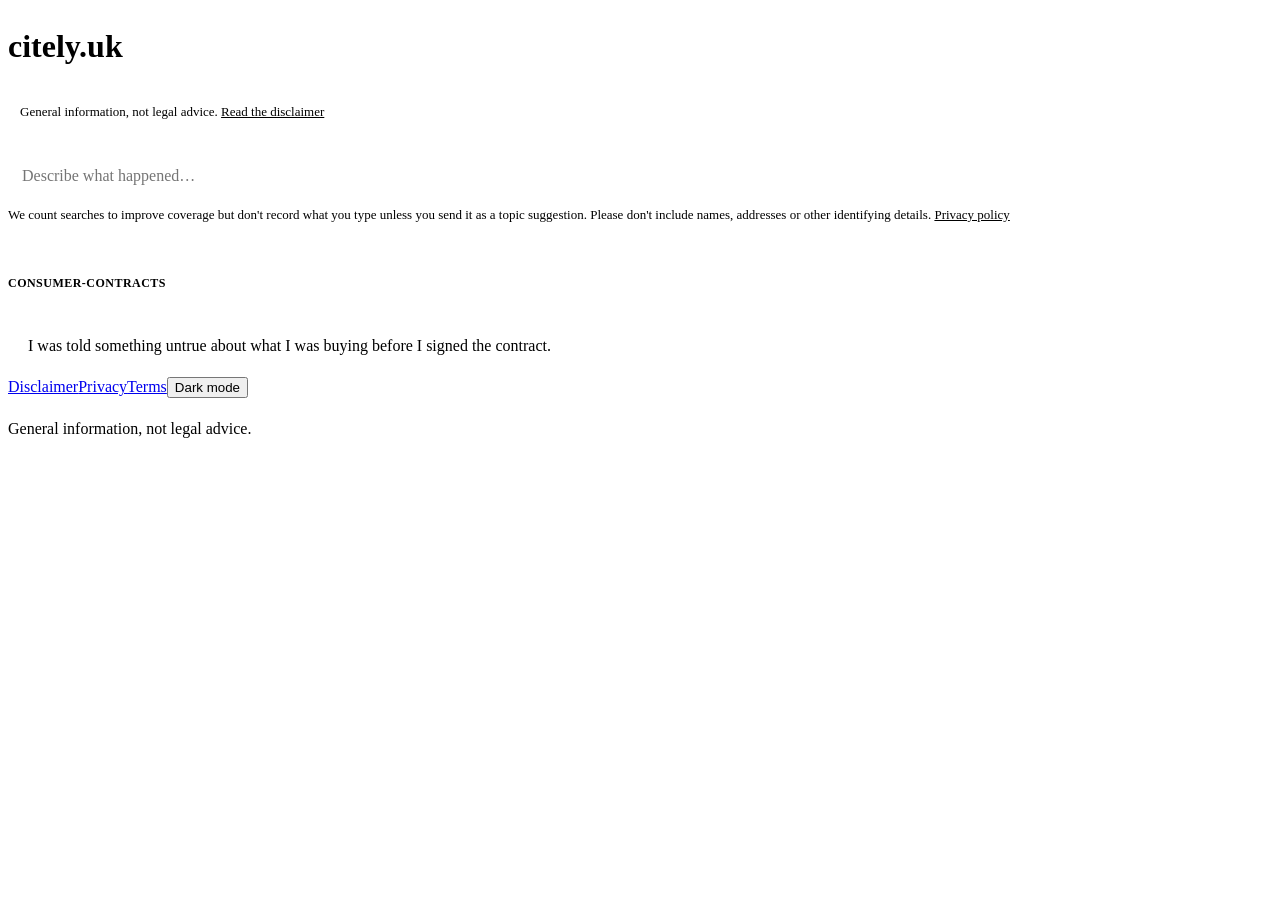
==== public/index.html @ b397d9d0 "chore: publish site build" ====
<!DOCTYPE html><html lang="en-GB" data-astro-cid-lcdefpme><head><meta charset="utf-8"><meta name="viewport" content="width=device-width, initial-scale=1"><script>
  try {
    const t = localStorage.getItem("theme");
    if (t === "light" || t === "dark") document.documentElement.dataset.theme = t;
  } catch {}
</script><link rel="icon" href="/favicon.svg" type="image/svg+xml"><link rel="icon" href="/icons/favicon-48.png" type="image/png" sizes="48x48"><link rel="icon" href="/icons/favicon-96.png" type="image/png" sizes="96x96"><link rel="apple-touch-icon" href="/icons/apple-touch-icon.png"><title>citely.uk</title><link rel="stylesheet" href="/_astro/SiteIcons.FW7q2l2j.css"><style>.notice[data-astro-cid-kisnpepv]{color:var(--muted-2);margin:8px 0 0;font-size:13px}.notice[data-astro-cid-kisnpepv] a[data-astro-cid-kisnpepv]{color:var(--muted);text-decoration:underline}.banner[data-astro-cid-6pp6adix]{color:var(--warn-text);background:var(--warn-bg);border:1px solid var(--warn-border);border-radius:8px;margin:12px 0 0;padding:8px 12px;font-size:13px}.banner[data-astro-cid-6pp6adix] a[data-astro-cid-6pp6adix]{color:var(--warn-strong);text-decoration:underline}body{color:var(--text);background:var(--bg);line-height:1.6}.area[data-astro-cid-lcdefpme]{letter-spacing:.04em;text-transform:uppercase;color:var(--faint);margin:1.5rem 0 0;font-size:12px;font-weight:600}.search[data-astro-cid-lcdefpme]{box-sizing:border-box;border:1px solid var(--border);border-radius:12px;width:100%;margin-top:1.5rem;padding:12px 14px;font-family:inherit;font-size:16px}.search[data-astro-cid-lcdefpme]:focus{border-color:var(--faint);outline:none}.tiles[data-astro-cid-lcdefpme]{flex-direction:column;gap:12px;margin-top:1.5rem;display:flex}.tile[data-astro-cid-lcdefpme]{border:1px solid var(--border);background:var(--bg);color:inherit;border-radius:12px;padding:1rem 1.25rem;text-decoration:none;display:block}.tile[data-astro-cid-lcdefpme]:hover{border-color:var(--border-strong);background:var(--surface)}.kicker[data-astro-cid-lcdefpme]{letter-spacing:.04em;text-transform:uppercase;color:var(--faint);margin:0 0 4px;font-size:12px}.tiletext[data-astro-cid-lcdefpme]{color:var(--text);margin:0;font-size:16px}#results .suggest-form{flex-wrap:wrap;gap:8px;margin-top:12px;display:flex}#results .suggest-input{min-width:0;font:inherit;border:1px solid var(--border);border-radius:8px;flex:1;padding:8px 10px;font-size:14px}#results .suggest{font:inherit;border:1px solid var(--border-strong);background:var(--surface);cursor:pointer;border-radius:8px;padding:8px 12px;font-size:14px}#results .hint{width:100%;color:var(--muted-2);margin:0;font-size:13px}#results .fallback{color:var(--muted);margin:1.5rem 0 0;font-size:14px;line-height:1.6}#results .fallback a{color:var(--link);text-decoration:none}#results .fallback a:hover{text-decoration:underline}#results .tile{border:1px solid var(--border);background:var(--bg);color:inherit;border-radius:12px;padding:1rem 1.25rem;text-decoration:none;display:block}#results .tile:hover{border-color:var(--border-strong);background:var(--surface)}#results .kicker{letter-spacing:.04em;text-transform:uppercase;color:var(--faint);margin:0 0 4px;font-size:12px}#results .tiletext{color:var(--text);margin:0;font-size:16px}
</style></head><body class="mx-auto max-w-2xl p-8" data-astro-cid-lcdefpme><h1 class="text-2xl font-semibold" data-astro-cid-lcdefpme>citely.uk</h1><p class="banner" role="note" data-astro-cid-6pp6adix>General information, not legal advice. <a href="/disclaimer" data-astro-cid-6pp6adix>Read the disclaimer</a></p><input id="q" type="search" class="search" placeholder="Describe what happened…" aria-label="Describe your situation" aria-describedby="search-notice" autocomplete="off" data-astro-cid-lcdefpme><p id="search-notice" class="notice" data-astro-cid-kisnpepv>We count searches to improve coverage but don't record what you type unless you send it as a topic suggestion. Please don't include names, addresses or other identifying details. <a href="/privacy" data-astro-cid-kisnpepv>Privacy policy</a></p><div id="results" class="tiles" hidden data-astro-cid-lcdefpme></div><section data-astro-cid-lcdefpme><h2 class="area" data-astro-cid-lcdefpme>consumer-contracts</h2><div class="tiles" data-astro-cid-lcdefpme><a class="tile" href="/topics/told-incorrect-info-during-sale-of-contract" data-astro-cid-lcdefpme><p class="tiletext" data-astro-cid-lcdefpme>I was told something untrue about what I was buying before I signed the contract.</p></a></div></section><footer class="site-footer" data-astro-cid-nns7i3if><nav aria-label="Site information" data-astro-cid-nns7i3if><a href="/disclaimer" data-astro-cid-nns7i3if>Disclaimer</a><a href="/privacy" data-astro-cid-nns7i3if>Privacy</a><a href="/terms" data-astro-cid-nns7i3if>Terms</a><button type="button" class="theme-toggle" data-astro-cid-nns7i3if>Dark mode</button></nav><p data-astro-cid-nns7i3if>General information, not legal advice.</p></footer><script type="module">var e=document.querySelector(`.theme-toggle`),t=document.documentElement,n=()=>t.dataset.theme?t.dataset.theme===`dark`:matchMedia(`(prefers-color-scheme: dark)`).matches,r=()=>{e.textContent=n()?`Light mode`:`Dark mode`};e.addEventListener(`click`,()=>{let e=n()?`light`:`dark`;t.dataset.theme=e;try{localStorage.setItem(`theme`,e)}catch{}r()}),r();</script></body></html><script type="module" src="/_astro/index.astro_astro_type_script_index_0_lang.C_lu-oW8.js"></script>
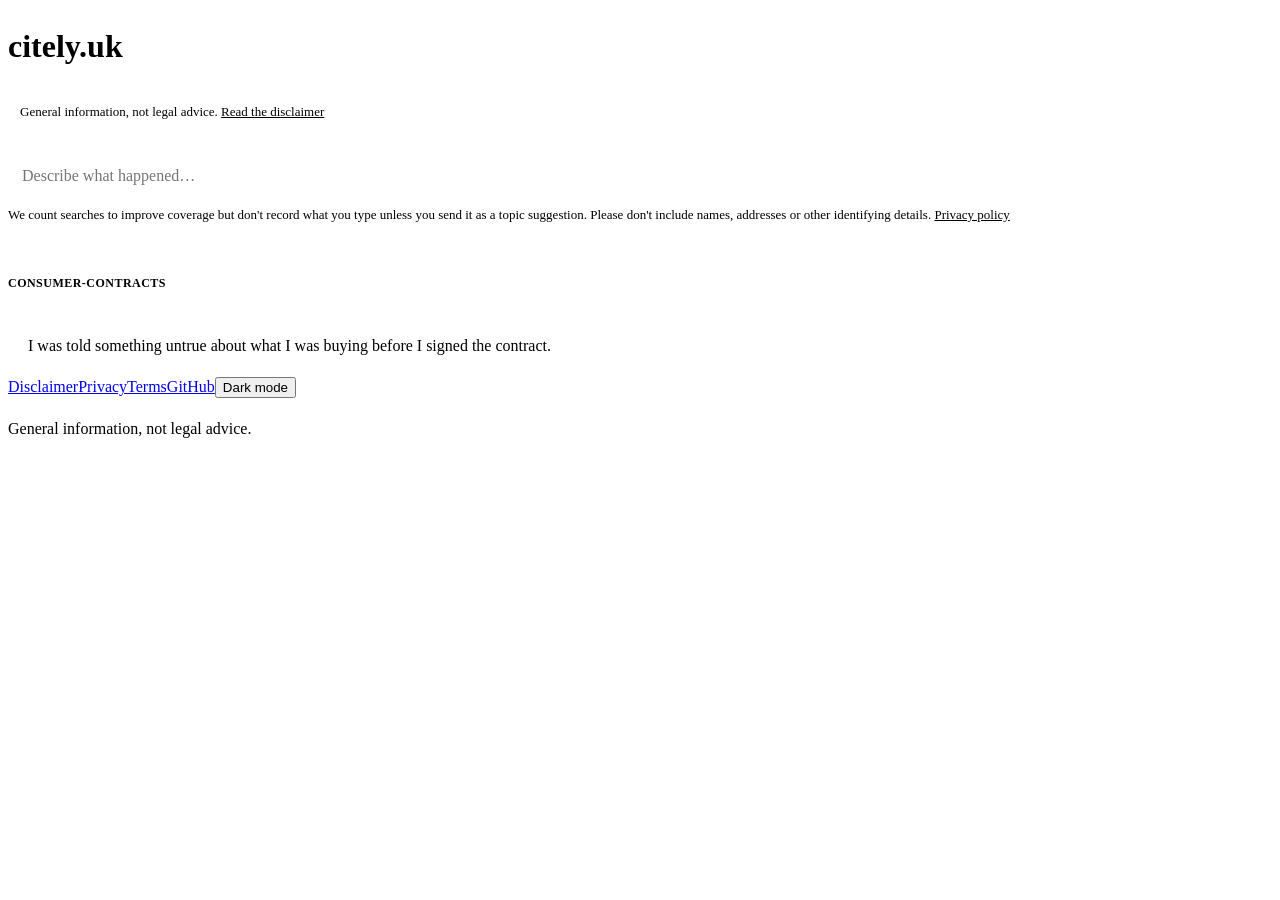
==== commit ef70ed89: "chore: publish site build" ====
--- a/public/index.html
+++ b/public/index.html
@@ -4,4 +4,4 @@
     if (t === "light" || t === "dark") document.documentElement.dataset.theme = t;
   } catch {}
 </script><link rel="icon" href="/favicon.svg" type="image/svg+xml"><link rel="icon" href="/icons/favicon-48.png" type="image/png" sizes="48x48"><link rel="icon" href="/icons/favicon-96.png" type="image/png" sizes="96x96"><link rel="apple-touch-icon" href="/icons/apple-touch-icon.png"><title>citely.uk</title><link rel="stylesheet" href="/_astro/SiteIcons.FW7q2l2j.css"><style>.notice[data-astro-cid-kisnpepv]{color:var(--muted-2);margin:8px 0 0;font-size:13px}.notice[data-astro-cid-kisnpepv] a[data-astro-cid-kisnpepv]{color:var(--muted);text-decoration:underline}.banner[data-astro-cid-6pp6adix]{color:var(--warn-text);background:var(--warn-bg);border:1px solid var(--warn-border);border-radius:8px;margin:12px 0 0;padding:8px 12px;font-size:13px}.banner[data-astro-cid-6pp6adix] a[data-astro-cid-6pp6adix]{color:var(--warn-strong);text-decoration:underline}body{color:var(--text);background:var(--bg);line-height:1.6}.area[data-astro-cid-lcdefpme]{letter-spacing:.04em;text-transform:uppercase;color:var(--faint);margin:1.5rem 0 0;font-size:12px;font-weight:600}.search[data-astro-cid-lcdefpme]{box-sizing:border-box;border:1px solid var(--border);border-radius:12px;width:100%;margin-top:1.5rem;padding:12px 14px;font-family:inherit;font-size:16px}.search[data-astro-cid-lcdefpme]:focus{border-color:var(--faint);outline:none}.tiles[data-astro-cid-lcdefpme]{flex-direction:column;gap:12px;margin-top:1.5rem;display:flex}.tile[data-astro-cid-lcdefpme]{border:1px solid var(--border);background:var(--bg);color:inherit;border-radius:12px;padding:1rem 1.25rem;text-decoration:none;display:block}.tile[data-astro-cid-lcdefpme]:hover{border-color:var(--border-strong);background:var(--surface)}.kicker[data-astro-cid-lcdefpme]{letter-spacing:.04em;text-transform:uppercase;color:var(--faint);margin:0 0 4px;font-size:12px}.tiletext[data-astro-cid-lcdefpme]{color:var(--text);margin:0;font-size:16px}#results .suggest-form{flex-wrap:wrap;gap:8px;margin-top:12px;display:flex}#results .suggest-input{min-width:0;font:inherit;border:1px solid var(--border);border-radius:8px;flex:1;padding:8px 10px;font-size:14px}#results .suggest{font:inherit;border:1px solid var(--border-strong);background:var(--surface);cursor:pointer;border-radius:8px;padding:8px 12px;font-size:14px}#results .hint{width:100%;color:var(--muted-2);margin:0;font-size:13px}#results .fallback{color:var(--muted);margin:1.5rem 0 0;font-size:14px;line-height:1.6}#results .fallback a{color:var(--link);text-decoration:none}#results .fallback a:hover{text-decoration:underline}#results .tile{border:1px solid var(--border);background:var(--bg);color:inherit;border-radius:12px;padding:1rem 1.25rem;text-decoration:none;display:block}#results .tile:hover{border-color:var(--border-strong);background:var(--surface)}#results .kicker{letter-spacing:.04em;text-transform:uppercase;color:var(--faint);margin:0 0 4px;font-size:12px}#results .tiletext{color:var(--text);margin:0;font-size:16px}
-</style></head><body class="mx-auto max-w-2xl p-8" data-astro-cid-lcdefpme><h1 class="text-2xl font-semibold" data-astro-cid-lcdefpme>citely.uk</h1><p class="banner" role="note" data-astro-cid-6pp6adix>General information, not legal advice. <a href="/disclaimer" data-astro-cid-6pp6adix>Read the disclaimer</a></p><input id="q" type="search" class="search" placeholder="Describe what happened…" aria-label="Describe your situation" aria-describedby="search-notice" autocomplete="off" data-astro-cid-lcdefpme><p id="search-notice" class="notice" data-astro-cid-kisnpepv>We count searches to improve coverage but don't record what you type unless you send it as a topic suggestion. Please don't include names, addresses or other identifying details. <a href="/privacy" data-astro-cid-kisnpepv>Privacy policy</a></p><div id="results" class="tiles" hidden data-astro-cid-lcdefpme></div><section data-astro-cid-lcdefpme><h2 class="area" data-astro-cid-lcdefpme>consumer-contracts</h2><div class="tiles" data-astro-cid-lcdefpme><a class="tile" href="/topics/told-incorrect-info-during-sale-of-contract" data-astro-cid-lcdefpme><p class="tiletext" data-astro-cid-lcdefpme>I was told something untrue about what I was buying before I signed the contract.</p></a></div></section><footer class="site-footer" data-astro-cid-nns7i3if><nav aria-label="Site information" data-astro-cid-nns7i3if><a href="/disclaimer" data-astro-cid-nns7i3if>Disclaimer</a><a href="/privacy" data-astro-cid-nns7i3if>Privacy</a><a href="/terms" data-astro-cid-nns7i3if>Terms</a><button type="button" class="theme-toggle" data-astro-cid-nns7i3if>Dark mode</button></nav><p data-astro-cid-nns7i3if>General information, not legal advice.</p></footer><script type="module">var e=document.querySelector(`.theme-toggle`),t=document.documentElement,n=()=>t.dataset.theme?t.dataset.theme===`dark`:matchMedia(`(prefers-color-scheme: dark)`).matches,r=()=>{e.textContent=n()?`Light mode`:`Dark mode`};e.addEventListener(`click`,()=>{let e=n()?`light`:`dark`;t.dataset.theme=e;try{localStorage.setItem(`theme`,e)}catch{}r()}),r();</script></body></html><script type="module" src="/_astro/index.astro_astro_type_script_index_0_lang.C_lu-oW8.js"></script>+</style></head><body class="mx-auto max-w-2xl p-8" data-astro-cid-lcdefpme><h1 class="text-2xl font-semibold" data-astro-cid-lcdefpme>citely.uk</h1><p class="banner" role="note" data-astro-cid-6pp6adix>General information, not legal advice. <a href="/disclaimer" data-astro-cid-6pp6adix>Read the disclaimer</a></p><input id="q" type="search" class="search" placeholder="Describe what happened…" aria-label="Describe your situation" aria-describedby="search-notice" autocomplete="off" data-astro-cid-lcdefpme><p id="search-notice" class="notice" data-astro-cid-kisnpepv>We count searches to improve coverage but don't record what you type unless you send it as a topic suggestion. Please don't include names, addresses or other identifying details. <a href="/privacy" data-astro-cid-kisnpepv>Privacy policy</a></p><div id="results" class="tiles" hidden data-astro-cid-lcdefpme></div><section data-astro-cid-lcdefpme><h2 class="area" data-astro-cid-lcdefpme>consumer-contracts</h2><div class="tiles" data-astro-cid-lcdefpme><a class="tile" href="/topics/told-incorrect-info-during-sale-of-contract" data-astro-cid-lcdefpme><p class="tiletext" data-astro-cid-lcdefpme>I was told something untrue about what I was buying before I signed the contract.</p></a></div></section><footer class="site-footer" data-astro-cid-nns7i3if><nav aria-label="Site information" data-astro-cid-nns7i3if><a href="/disclaimer" data-astro-cid-nns7i3if>Disclaimer</a><a href="/privacy" data-astro-cid-nns7i3if>Privacy</a><a href="/terms" data-astro-cid-nns7i3if>Terms</a><a href="https://github.com/angelinara/cited-info-pub" data-astro-cid-nns7i3if>GitHub</a><button type="button" class="theme-toggle" data-astro-cid-nns7i3if>Dark mode</button></nav><p data-astro-cid-nns7i3if>General information, not legal advice.</p></footer><script type="module">var e=document.querySelector(`.theme-toggle`),t=document.documentElement,n=()=>t.dataset.theme?t.dataset.theme===`dark`:matchMedia(`(prefers-color-scheme: dark)`).matches,r=()=>{e.textContent=n()?`Light mode`:`Dark mode`};e.addEventListener(`click`,()=>{let e=n()?`light`:`dark`;t.dataset.theme=e;try{localStorage.setItem(`theme`,e)}catch{}r()}),r();</script></body></html><script type="module" src="/_astro/index.astro_astro_type_script_index_0_lang.C_lu-oW8.js"></script>
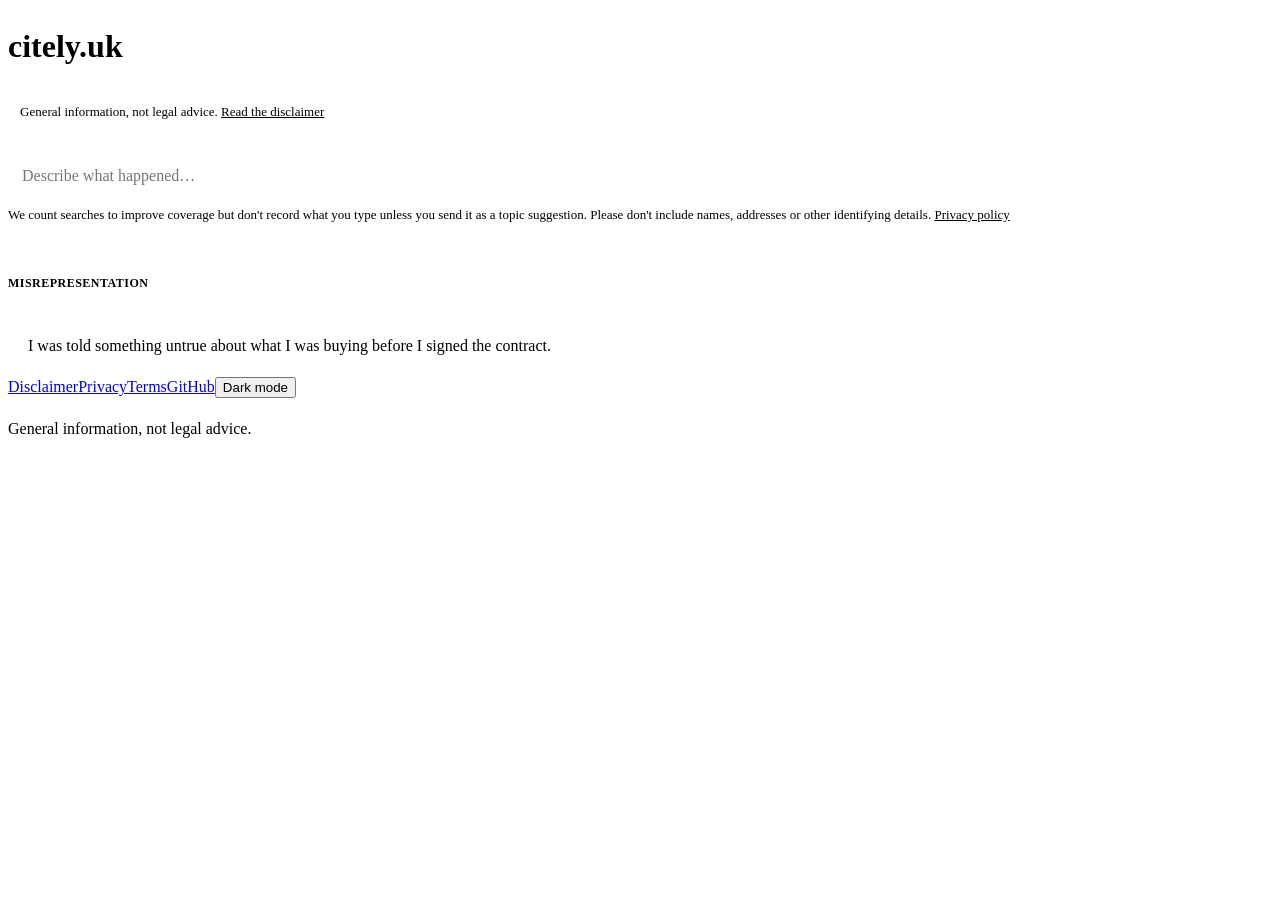
==== commit e2adbfa4: "chore: publish site build" ====
--- a/public/index.html
+++ b/public/index.html
@@ -4,4 +4,4 @@
     if (t === "light" || t === "dark") document.documentElement.dataset.theme = t;
   } catch {}
 </script><link rel="icon" href="/favicon.svg" type="image/svg+xml"><link rel="icon" href="/icons/favicon-48.png" type="image/png" sizes="48x48"><link rel="icon" href="/icons/favicon-96.png" type="image/png" sizes="96x96"><link rel="apple-touch-icon" href="/icons/apple-touch-icon.png"><title>citely.uk</title><link rel="stylesheet" href="/_astro/SiteIcons.FW7q2l2j.css"><style>.notice[data-astro-cid-kisnpepv]{color:var(--muted-2);margin:8px 0 0;font-size:13px}.notice[data-astro-cid-kisnpepv] a[data-astro-cid-kisnpepv]{color:var(--muted);text-decoration:underline}.banner[data-astro-cid-6pp6adix]{color:var(--warn-text);background:var(--warn-bg);border:1px solid var(--warn-border);border-radius:8px;margin:12px 0 0;padding:8px 12px;font-size:13px}.banner[data-astro-cid-6pp6adix] a[data-astro-cid-6pp6adix]{color:var(--warn-strong);text-decoration:underline}body{color:var(--text);background:var(--bg);line-height:1.6}.area[data-astro-cid-lcdefpme]{letter-spacing:.04em;text-transform:uppercase;color:var(--faint);margin:1.5rem 0 0;font-size:12px;font-weight:600}.search[data-astro-cid-lcdefpme]{box-sizing:border-box;border:1px solid var(--border);border-radius:12px;width:100%;margin-top:1.5rem;padding:12px 14px;font-family:inherit;font-size:16px}.search[data-astro-cid-lcdefpme]:focus{border-color:var(--faint);outline:none}.tiles[data-astro-cid-lcdefpme]{flex-direction:column;gap:12px;margin-top:1.5rem;display:flex}.tile[data-astro-cid-lcdefpme]{border:1px solid var(--border);background:var(--bg);color:inherit;border-radius:12px;padding:1rem 1.25rem;text-decoration:none;display:block}.tile[data-astro-cid-lcdefpme]:hover{border-color:var(--border-strong);background:var(--surface)}.kicker[data-astro-cid-lcdefpme]{letter-spacing:.04em;text-transform:uppercase;color:var(--faint);margin:0 0 4px;font-size:12px}.tiletext[data-astro-cid-lcdefpme]{color:var(--text);margin:0;font-size:16px}#results .suggest-form{flex-wrap:wrap;gap:8px;margin-top:12px;display:flex}#results .suggest-input{min-width:0;font:inherit;border:1px solid var(--border);border-radius:8px;flex:1;padding:8px 10px;font-size:14px}#results .suggest{font:inherit;border:1px solid var(--border-strong);background:var(--surface);cursor:pointer;border-radius:8px;padding:8px 12px;font-size:14px}#results .hint{width:100%;color:var(--muted-2);margin:0;font-size:13px}#results .fallback{color:var(--muted);margin:1.5rem 0 0;font-size:14px;line-height:1.6}#results .fallback a{color:var(--link);text-decoration:none}#results .fallback a:hover{text-decoration:underline}#results .tile{border:1px solid var(--border);background:var(--bg);color:inherit;border-radius:12px;padding:1rem 1.25rem;text-decoration:none;display:block}#results .tile:hover{border-color:var(--border-strong);background:var(--surface)}#results .kicker{letter-spacing:.04em;text-transform:uppercase;color:var(--faint);margin:0 0 4px;font-size:12px}#results .tiletext{color:var(--text);margin:0;font-size:16px}
-</style></head><body class="mx-auto max-w-2xl p-8" data-astro-cid-lcdefpme><h1 class="text-2xl font-semibold" data-astro-cid-lcdefpme>citely.uk</h1><p class="banner" role="note" data-astro-cid-6pp6adix>General information, not legal advice. <a href="/disclaimer" data-astro-cid-6pp6adix>Read the disclaimer</a></p><input id="q" type="search" class="search" placeholder="Describe what happened…" aria-label="Describe your situation" aria-describedby="search-notice" autocomplete="off" data-astro-cid-lcdefpme><p id="search-notice" class="notice" data-astro-cid-kisnpepv>We count searches to improve coverage but don't record what you type unless you send it as a topic suggestion. Please don't include names, addresses or other identifying details. <a href="/privacy" data-astro-cid-kisnpepv>Privacy policy</a></p><div id="results" class="tiles" hidden data-astro-cid-lcdefpme></div><section data-astro-cid-lcdefpme><h2 class="area" data-astro-cid-lcdefpme>consumer-contracts</h2><div class="tiles" data-astro-cid-lcdefpme><a class="tile" href="/topics/told-incorrect-info-during-sale-of-contract" data-astro-cid-lcdefpme><p class="tiletext" data-astro-cid-lcdefpme>I was told something untrue about what I was buying before I signed the contract.</p></a></div></section><footer class="site-footer" data-astro-cid-nns7i3if><nav aria-label="Site information" data-astro-cid-nns7i3if><a href="/disclaimer" data-astro-cid-nns7i3if>Disclaimer</a><a href="/privacy" data-astro-cid-nns7i3if>Privacy</a><a href="/terms" data-astro-cid-nns7i3if>Terms</a><a href="https://github.com/angelinara/cited-info-pub" data-astro-cid-nns7i3if>GitHub</a><button type="button" class="theme-toggle" data-astro-cid-nns7i3if>Dark mode</button></nav><p data-astro-cid-nns7i3if>General information, not legal advice.</p></footer><script type="module">var e=document.querySelector(`.theme-toggle`),t=document.documentElement,n=()=>t.dataset.theme?t.dataset.theme===`dark`:matchMedia(`(prefers-color-scheme: dark)`).matches,r=()=>{e.textContent=n()?`Light mode`:`Dark mode`};e.addEventListener(`click`,()=>{let e=n()?`light`:`dark`;t.dataset.theme=e;try{localStorage.setItem(`theme`,e)}catch{}r()}),r();</script></body></html><script type="module" src="/_astro/index.astro_astro_type_script_index_0_lang.C_lu-oW8.js"></script>+</style></head><body class="mx-auto max-w-2xl p-8" data-astro-cid-lcdefpme><h1 class="text-2xl font-semibold" data-astro-cid-lcdefpme>citely.uk</h1><p class="banner" role="note" data-astro-cid-6pp6adix>General information, not legal advice. <a href="/disclaimer" data-astro-cid-6pp6adix>Read the disclaimer</a></p><input id="q" type="search" class="search" placeholder="Describe what happened…" aria-label="Describe your situation" aria-describedby="search-notice" autocomplete="off" data-astro-cid-lcdefpme><p id="search-notice" class="notice" data-astro-cid-kisnpepv>We count searches to improve coverage but don't record what you type unless you send it as a topic suggestion. Please don't include names, addresses or other identifying details. <a href="/privacy" data-astro-cid-kisnpepv>Privacy policy</a></p><div id="results" class="tiles" hidden data-astro-cid-lcdefpme></div><section data-astro-cid-lcdefpme><h2 class="area" data-astro-cid-lcdefpme>misrepresentation</h2><div class="tiles" data-astro-cid-lcdefpme><a class="tile" href="/topics/told-incorrect-info-during-sale-of-contract" data-astro-cid-lcdefpme><p class="tiletext" data-astro-cid-lcdefpme>I was told something untrue about what I was buying before I signed the contract.</p></a></div></section><footer class="site-footer" data-astro-cid-nns7i3if><nav aria-label="Site information" data-astro-cid-nns7i3if><a href="/disclaimer" data-astro-cid-nns7i3if>Disclaimer</a><a href="/privacy" data-astro-cid-nns7i3if>Privacy</a><a href="/terms" data-astro-cid-nns7i3if>Terms</a><a href="https://github.com/angelinara/citely-pub" target="_blank" rel="noopener noreferrer" data-astro-cid-nns7i3if>GitHub</a><button type="button" class="theme-toggle" data-astro-cid-nns7i3if> Dark mode </button></nav><p data-astro-cid-nns7i3if>General information, not legal advice.</p></footer><script type="module">var e=document.querySelector(`.theme-toggle`),t=document.documentElement,n=()=>t.dataset.theme?t.dataset.theme===`dark`:matchMedia(`(prefers-color-scheme: dark)`).matches,r=()=>{e.textContent=n()?`Light mode`:`Dark mode`};e.addEventListener(`click`,()=>{let e=n()?`light`:`dark`;t.dataset.theme=e;try{localStorage.setItem(`theme`,e)}catch{}r()}),r();</script></body></html><script type="module" src="/_astro/index.astro_astro_type_script_index_0_lang.BCJ38QaL.js"></script>
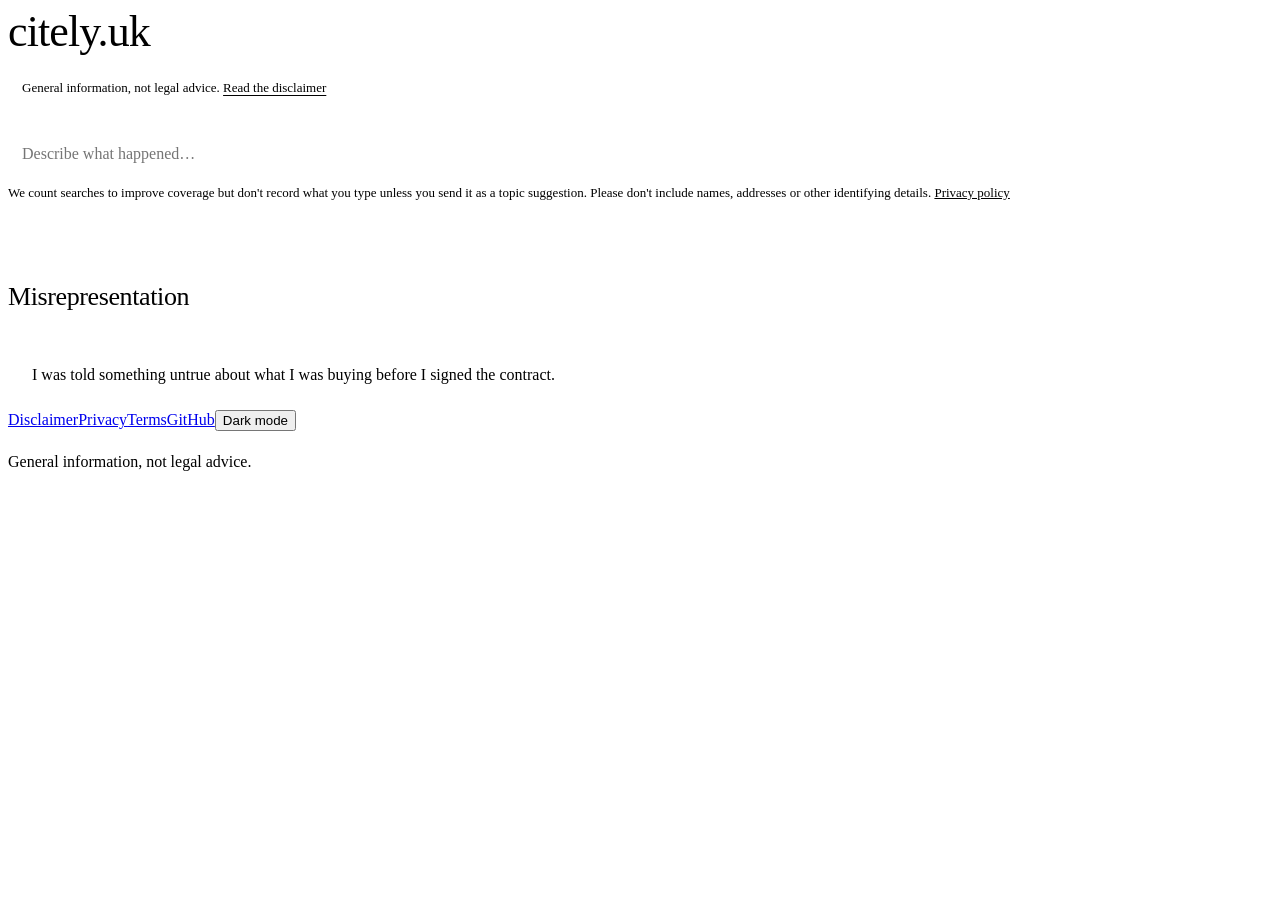
==== commit 77604858: "chore: publish site build" ====
--- a/public/index.html
+++ b/public/index.html
@@ -3,5 +3,5 @@
     const t = localStorage.getItem("theme");
     if (t === "light" || t === "dark") document.documentElement.dataset.theme = t;
   } catch {}
-</script><link rel="icon" href="/favicon.svg" type="image/svg+xml"><link rel="icon" href="/icons/favicon-48.png" type="image/png" sizes="48x48"><link rel="icon" href="/icons/favicon-96.png" type="image/png" sizes="96x96"><link rel="apple-touch-icon" href="/icons/apple-touch-icon.png"><title>citely.uk</title><link rel="stylesheet" href="/_astro/SiteIcons.FW7q2l2j.css"><style>.notice[data-astro-cid-kisnpepv]{color:var(--muted-2);margin:8px 0 0;font-size:13px}.notice[data-astro-cid-kisnpepv] a[data-astro-cid-kisnpepv]{color:var(--muted);text-decoration:underline}.banner[data-astro-cid-6pp6adix]{color:var(--warn-text);background:var(--warn-bg);border:1px solid var(--warn-border);border-radius:8px;margin:12px 0 0;padding:8px 12px;font-size:13px}.banner[data-astro-cid-6pp6adix] a[data-astro-cid-6pp6adix]{color:var(--warn-strong);text-decoration:underline}body{color:var(--text);background:var(--bg);line-height:1.6}.area[data-astro-cid-lcdefpme]{letter-spacing:.04em;text-transform:uppercase;color:var(--faint);margin:1.5rem 0 0;font-size:12px;font-weight:600}.search[data-astro-cid-lcdefpme]{box-sizing:border-box;border:1px solid var(--border);border-radius:12px;width:100%;margin-top:1.5rem;padding:12px 14px;font-family:inherit;font-size:16px}.search[data-astro-cid-lcdefpme]:focus{border-color:var(--faint);outline:none}.tiles[data-astro-cid-lcdefpme]{flex-direction:column;gap:12px;margin-top:1.5rem;display:flex}.tile[data-astro-cid-lcdefpme]{border:1px solid var(--border);background:var(--bg);color:inherit;border-radius:12px;padding:1rem 1.25rem;text-decoration:none;display:block}.tile[data-astro-cid-lcdefpme]:hover{border-color:var(--border-strong);background:var(--surface)}.kicker[data-astro-cid-lcdefpme]{letter-spacing:.04em;text-transform:uppercase;color:var(--faint);margin:0 0 4px;font-size:12px}.tiletext[data-astro-cid-lcdefpme]{color:var(--text);margin:0;font-size:16px}#results .suggest-form{flex-wrap:wrap;gap:8px;margin-top:12px;display:flex}#results .suggest-input{min-width:0;font:inherit;border:1px solid var(--border);border-radius:8px;flex:1;padding:8px 10px;font-size:14px}#results .suggest{font:inherit;border:1px solid var(--border-strong);background:var(--surface);cursor:pointer;border-radius:8px;padding:8px 12px;font-size:14px}#results .hint{width:100%;color:var(--muted-2);margin:0;font-size:13px}#results .fallback{color:var(--muted);margin:1.5rem 0 0;font-size:14px;line-height:1.6}#results .fallback a{color:var(--link);text-decoration:none}#results .fallback a:hover{text-decoration:underline}#results .tile{border:1px solid var(--border);background:var(--bg);color:inherit;border-radius:12px;padding:1rem 1.25rem;text-decoration:none;display:block}#results .tile:hover{border-color:var(--border-strong);background:var(--surface)}#results .kicker{letter-spacing:.04em;text-transform:uppercase;color:var(--faint);margin:0 0 4px;font-size:12px}#results .tiletext{color:var(--text);margin:0;font-size:16px}
-</style></head><body class="mx-auto max-w-2xl p-8" data-astro-cid-lcdefpme><h1 class="text-2xl font-semibold" data-astro-cid-lcdefpme>citely.uk</h1><p class="banner" role="note" data-astro-cid-6pp6adix>General information, not legal advice. <a href="/disclaimer" data-astro-cid-6pp6adix>Read the disclaimer</a></p><input id="q" type="search" class="search" placeholder="Describe what happened…" aria-label="Describe your situation" aria-describedby="search-notice" autocomplete="off" data-astro-cid-lcdefpme><p id="search-notice" class="notice" data-astro-cid-kisnpepv>We count searches to improve coverage but don't record what you type unless you send it as a topic suggestion. Please don't include names, addresses or other identifying details. <a href="/privacy" data-astro-cid-kisnpepv>Privacy policy</a></p><div id="results" class="tiles" hidden data-astro-cid-lcdefpme></div><section data-astro-cid-lcdefpme><h2 class="area" data-astro-cid-lcdefpme>misrepresentation</h2><div class="tiles" data-astro-cid-lcdefpme><a class="tile" href="/topics/told-incorrect-info-during-sale-of-contract" data-astro-cid-lcdefpme><p class="tiletext" data-astro-cid-lcdefpme>I was told something untrue about what I was buying before I signed the contract.</p></a></div></section><footer class="site-footer" data-astro-cid-nns7i3if><nav aria-label="Site information" data-astro-cid-nns7i3if><a href="/disclaimer" data-astro-cid-nns7i3if>Disclaimer</a><a href="/privacy" data-astro-cid-nns7i3if>Privacy</a><a href="/terms" data-astro-cid-nns7i3if>Terms</a><a href="https://github.com/angelinara/citely-pub" target="_blank" rel="noopener noreferrer" data-astro-cid-nns7i3if>GitHub</a><button type="button" class="theme-toggle" data-astro-cid-nns7i3if> Dark mode </button></nav><p data-astro-cid-nns7i3if>General information, not legal advice.</p></footer><script type="module">var e=document.querySelector(`.theme-toggle`),t=document.documentElement,n=()=>t.dataset.theme?t.dataset.theme===`dark`:matchMedia(`(prefers-color-scheme: dark)`).matches,r=()=>{e.textContent=n()?`Light mode`:`Dark mode`};e.addEventListener(`click`,()=>{let e=n()?`light`:`dark`;t.dataset.theme=e;try{localStorage.setItem(`theme`,e)}catch{}r()}),r();</script></body></html><script type="module" src="/_astro/index.astro_astro_type_script_index_0_lang.BCJ38QaL.js"></script>+</script><link rel="icon" href="/favicon.svg" type="image/svg+xml"><link rel="icon" href="/icons/favicon-48.png" type="image/png" sizes="48x48"><link rel="icon" href="/icons/favicon-96.png" type="image/png" sizes="96x96"><link rel="apple-touch-icon" href="/icons/apple-touch-icon.png"><title>citely.uk</title><link rel="stylesheet" href="/_astro/SiteIcons.08DaeqZu.css"><style>.notice[data-astro-cid-kisnpepv]{color:var(--muted-2);margin:8px 0 0;font-size:13px}.notice[data-astro-cid-kisnpepv] a[data-astro-cid-kisnpepv]{color:var(--muted);text-decoration:underline}.banner[data-astro-cid-6pp6adix]{color:var(--muted);background:var(--surface);border:1px solid var(--divider);border-radius:12px;margin:12px 0 0;padding:10px 14px;font-size:13px}.banner[data-astro-cid-6pp6adix] a[data-astro-cid-6pp6adix]{color:var(--text);text-decoration:underline;text-decoration-color:var(--border-strong);text-underline-offset:3px}body{color:var(--text);background:var(--bg);line-height:1.6}h1[data-astro-cid-lcdefpme]{font-family:var(--serif);letter-spacing:-.02em;margin:0;font-size:44px;font-weight:400;line-height:1.1}.area[data-astro-cid-lcdefpme]{font-family:var(--serif);letter-spacing:-.015em;color:var(--text);margin:3rem 0 0;font-size:26px;font-weight:400}.area[data-astro-cid-lcdefpme]:first-letter{text-transform:uppercase}.search[data-astro-cid-lcdefpme]{box-sizing:border-box;border:1px solid var(--border);background:var(--surface);width:100%;color:var(--text);border-radius:14px;margin-top:1.5rem;padding:12px 14px;font-family:inherit;font-size:16px}.search[data-astro-cid-lcdefpme]:focus{border-color:var(--faint);outline:none}.tiles[data-astro-cid-lcdefpme]{flex-direction:column;gap:12px;margin-top:1.5rem;display:flex}.tile[data-astro-cid-lcdefpme]{border:1px solid var(--divider);background:var(--surface);color:inherit;border-radius:16px;padding:1.25rem 1.5rem;text-decoration:none;display:block}.tile[data-astro-cid-lcdefpme]:hover{border-color:var(--border-strong)}.kicker[data-astro-cid-lcdefpme]{letter-spacing:.04em;text-transform:uppercase;color:var(--faint);margin:0 0 4px;font-size:12px}.tiletext[data-astro-cid-lcdefpme]{color:var(--text);margin:0;font-size:16px}#results .suggest-form{flex-wrap:wrap;gap:8px;margin-top:12px;display:flex}#results .suggest-input{min-width:0;font:inherit;border:1px solid var(--border);border-radius:8px;flex:1;padding:8px 10px;font-size:14px}#results .suggest{font:inherit;border:1px solid var(--border-strong);background:var(--surface);cursor:pointer;border-radius:8px;padding:8px 12px;font-size:14px}#results .hint{width:100%;color:var(--muted-2);margin:0;font-size:13px}#results .fallback{color:var(--muted);margin:1.5rem 0 0;font-size:14px;line-height:1.6}#results .fallback a{color:var(--link);text-decoration:none}#results .fallback a:hover{text-decoration:underline}#results .tile{border:1px solid var(--border);background:var(--bg);color:inherit;border-radius:12px;padding:1rem 1.25rem;text-decoration:none;display:block}#results .tile:hover{border-color:var(--border-strong);background:var(--surface)}#results .kicker{letter-spacing:.04em;text-transform:uppercase;color:var(--faint);margin:0 0 4px;font-size:12px}#results .tiletext{color:var(--text);margin:0;font-size:16px}
+</style></head><body class="mx-auto max-w-2xl p-8" data-astro-cid-lcdefpme><h1 data-astro-cid-lcdefpme>citely.uk</h1><p class="banner" role="note" data-astro-cid-6pp6adix>General information, not legal advice. <a href="/disclaimer" data-astro-cid-6pp6adix>Read the disclaimer</a></p><input id="q" type="search" class="search" placeholder="Describe what happened…" aria-label="Describe your situation" aria-describedby="search-notice" autocomplete="off" data-astro-cid-lcdefpme><p id="search-notice" class="notice" data-astro-cid-kisnpepv>We count searches to improve coverage but don't record what you type unless you send it as a topic suggestion. Please don't include names, addresses or other identifying details. <a href="/privacy" data-astro-cid-kisnpepv>Privacy policy</a></p><div id="results" class="tiles" hidden data-astro-cid-lcdefpme></div><section data-astro-cid-lcdefpme><h2 class="area" data-astro-cid-lcdefpme>misrepresentation</h2><div class="tiles" data-astro-cid-lcdefpme><a class="tile" href="/topics/told-incorrect-info-during-sale-of-contract" data-astro-cid-lcdefpme><p class="tiletext" data-astro-cid-lcdefpme>I was told something untrue about what I was buying before I signed the contract.</p></a></div></section><footer class="site-footer" data-astro-cid-nns7i3if><nav aria-label="Site information" data-astro-cid-nns7i3if><a href="/disclaimer" data-astro-cid-nns7i3if>Disclaimer</a><a href="/privacy" data-astro-cid-nns7i3if>Privacy</a><a href="/terms" data-astro-cid-nns7i3if>Terms</a><a href="https://github.com/angelinara/citely-pub" target="_blank" rel="noopener noreferrer" data-astro-cid-nns7i3if>GitHub</a><button type="button" class="theme-toggle" data-astro-cid-nns7i3if> Dark mode </button></nav><p data-astro-cid-nns7i3if>General information, not legal advice.</p></footer><script type="module">var e=document.querySelector(`.theme-toggle`),t=document.documentElement,n=()=>t.dataset.theme?t.dataset.theme===`dark`:matchMedia(`(prefers-color-scheme: dark)`).matches,r=()=>{e.textContent=n()?`Light mode`:`Dark mode`};e.addEventListener(`click`,()=>{let e=n()?`light`:`dark`;t.dataset.theme=e;try{localStorage.setItem(`theme`,e)}catch{}r()}),r();</script></body></html><script type="module" src="/_astro/index.astro_astro_type_script_index_0_lang.BCJ38QaL.js"></script>
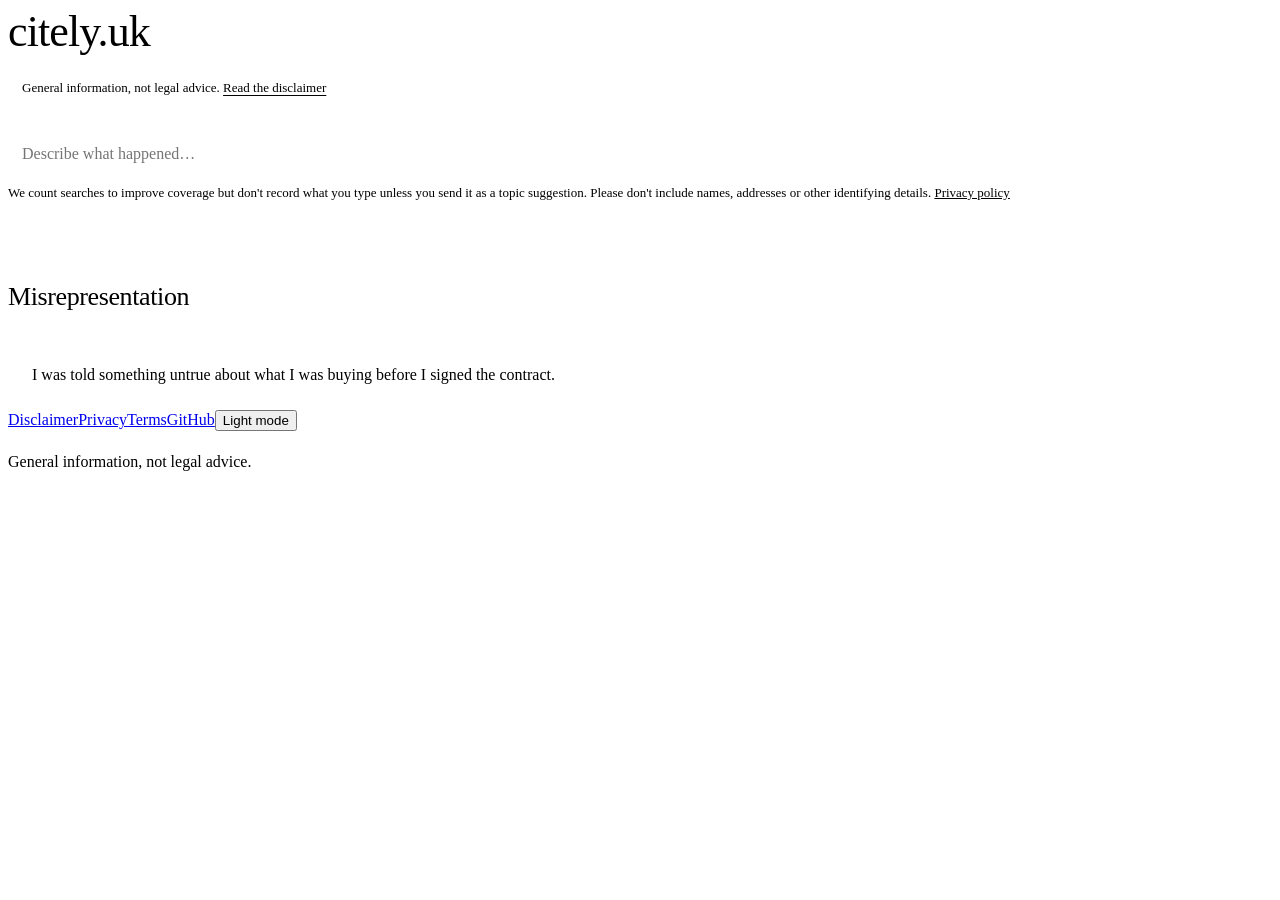
==== commit d32ca943: "chore: publish site build" ====
--- a/public/index.html
+++ b/public/index.html
@@ -3,5 +3,5 @@
     const t = localStorage.getItem("theme");
     if (t === "light" || t === "dark") document.documentElement.dataset.theme = t;
   } catch {}
-</script><link rel="icon" href="/favicon.svg" type="image/svg+xml"><link rel="icon" href="/icons/favicon-48.png" type="image/png" sizes="48x48"><link rel="icon" href="/icons/favicon-96.png" type="image/png" sizes="96x96"><link rel="apple-touch-icon" href="/icons/apple-touch-icon.png"><title>citely.uk</title><link rel="stylesheet" href="/_astro/SiteIcons.08DaeqZu.css"><style>.notice[data-astro-cid-kisnpepv]{color:var(--muted-2);margin:8px 0 0;font-size:13px}.notice[data-astro-cid-kisnpepv] a[data-astro-cid-kisnpepv]{color:var(--muted);text-decoration:underline}.banner[data-astro-cid-6pp6adix]{color:var(--muted);background:var(--surface);border:1px solid var(--divider);border-radius:12px;margin:12px 0 0;padding:10px 14px;font-size:13px}.banner[data-astro-cid-6pp6adix] a[data-astro-cid-6pp6adix]{color:var(--text);text-decoration:underline;text-decoration-color:var(--border-strong);text-underline-offset:3px}body{color:var(--text);background:var(--bg);line-height:1.6}h1[data-astro-cid-lcdefpme]{font-family:var(--serif);letter-spacing:-.02em;margin:0;font-size:44px;font-weight:400;line-height:1.1}.area[data-astro-cid-lcdefpme]{font-family:var(--serif);letter-spacing:-.015em;color:var(--text);margin:3rem 0 0;font-size:26px;font-weight:400}.area[data-astro-cid-lcdefpme]:first-letter{text-transform:uppercase}.search[data-astro-cid-lcdefpme]{box-sizing:border-box;border:1px solid var(--border);background:var(--surface);width:100%;color:var(--text);border-radius:14px;margin-top:1.5rem;padding:12px 14px;font-family:inherit;font-size:16px}.search[data-astro-cid-lcdefpme]:focus{border-color:var(--faint);outline:none}.tiles[data-astro-cid-lcdefpme]{flex-direction:column;gap:12px;margin-top:1.5rem;display:flex}.tile[data-astro-cid-lcdefpme]{border:1px solid var(--divider);background:var(--surface);color:inherit;border-radius:16px;padding:1.25rem 1.5rem;text-decoration:none;display:block}.tile[data-astro-cid-lcdefpme]:hover{border-color:var(--border-strong)}.kicker[data-astro-cid-lcdefpme]{letter-spacing:.04em;text-transform:uppercase;color:var(--faint);margin:0 0 4px;font-size:12px}.tiletext[data-astro-cid-lcdefpme]{color:var(--text);margin:0;font-size:16px}#results .suggest-form{flex-wrap:wrap;gap:8px;margin-top:12px;display:flex}#results .suggest-input{min-width:0;font:inherit;border:1px solid var(--border);border-radius:8px;flex:1;padding:8px 10px;font-size:14px}#results .suggest{font:inherit;border:1px solid var(--border-strong);background:var(--surface);cursor:pointer;border-radius:8px;padding:8px 12px;font-size:14px}#results .hint{width:100%;color:var(--muted-2);margin:0;font-size:13px}#results .fallback{color:var(--muted);margin:1.5rem 0 0;font-size:14px;line-height:1.6}#results .fallback a{color:var(--link);text-decoration:none}#results .fallback a:hover{text-decoration:underline}#results .tile{border:1px solid var(--border);background:var(--bg);color:inherit;border-radius:12px;padding:1rem 1.25rem;text-decoration:none;display:block}#results .tile:hover{border-color:var(--border-strong);background:var(--surface)}#results .kicker{letter-spacing:.04em;text-transform:uppercase;color:var(--faint);margin:0 0 4px;font-size:12px}#results .tiletext{color:var(--text);margin:0;font-size:16px}
-</style></head><body class="mx-auto max-w-2xl p-8" data-astro-cid-lcdefpme><h1 data-astro-cid-lcdefpme>citely.uk</h1><p class="banner" role="note" data-astro-cid-6pp6adix>General information, not legal advice. <a href="/disclaimer" data-astro-cid-6pp6adix>Read the disclaimer</a></p><input id="q" type="search" class="search" placeholder="Describe what happened…" aria-label="Describe your situation" aria-describedby="search-notice" autocomplete="off" data-astro-cid-lcdefpme><p id="search-notice" class="notice" data-astro-cid-kisnpepv>We count searches to improve coverage but don't record what you type unless you send it as a topic suggestion. Please don't include names, addresses or other identifying details. <a href="/privacy" data-astro-cid-kisnpepv>Privacy policy</a></p><div id="results" class="tiles" hidden data-astro-cid-lcdefpme></div><section data-astro-cid-lcdefpme><h2 class="area" data-astro-cid-lcdefpme>misrepresentation</h2><div class="tiles" data-astro-cid-lcdefpme><a class="tile" href="/topics/told-incorrect-info-during-sale-of-contract" data-astro-cid-lcdefpme><p class="tiletext" data-astro-cid-lcdefpme>I was told something untrue about what I was buying before I signed the contract.</p></a></div></section><footer class="site-footer" data-astro-cid-nns7i3if><nav aria-label="Site information" data-astro-cid-nns7i3if><a href="/disclaimer" data-astro-cid-nns7i3if>Disclaimer</a><a href="/privacy" data-astro-cid-nns7i3if>Privacy</a><a href="/terms" data-astro-cid-nns7i3if>Terms</a><a href="https://github.com/angelinara/citely-pub" target="_blank" rel="noopener noreferrer" data-astro-cid-nns7i3if>GitHub</a><button type="button" class="theme-toggle" data-astro-cid-nns7i3if> Dark mode </button></nav><p data-astro-cid-nns7i3if>General information, not legal advice.</p></footer><script type="module">var e=document.querySelector(`.theme-toggle`),t=document.documentElement,n=()=>t.dataset.theme?t.dataset.theme===`dark`:matchMedia(`(prefers-color-scheme: dark)`).matches,r=()=>{e.textContent=n()?`Light mode`:`Dark mode`};e.addEventListener(`click`,()=>{let e=n()?`light`:`dark`;t.dataset.theme=e;try{localStorage.setItem(`theme`,e)}catch{}r()}),r();</script></body></html><script type="module" src="/_astro/index.astro_astro_type_script_index_0_lang.BCJ38QaL.js"></script>+</script><link rel="icon" href="/favicon.svg" type="image/svg+xml"><link rel="icon" href="/icons/favicon-48.png" type="image/png" sizes="48x48"><link rel="icon" href="/icons/favicon-96.png" type="image/png" sizes="96x96"><link rel="apple-touch-icon" href="/icons/apple-touch-icon.png"><title>citely.uk</title><link rel="stylesheet" href="/_astro/SiteIcons.BfWxobuQ.css"><style>.notice[data-astro-cid-kisnpepv]{color:var(--muted-2);margin:8px 0 0;font-size:13px}.notice[data-astro-cid-kisnpepv] a[data-astro-cid-kisnpepv]{color:var(--muted);text-decoration:underline}.banner[data-astro-cid-6pp6adix]{color:var(--muted);background:var(--surface);border:1px solid var(--divider);border-radius:12px;margin:12px 0 0;padding:10px 14px;font-size:13px}.banner[data-astro-cid-6pp6adix] a[data-astro-cid-6pp6adix]{color:var(--text);text-decoration:underline;text-decoration-color:var(--border-strong);text-underline-offset:3px}body{color:var(--text);background:var(--bg);line-height:1.6}h1[data-astro-cid-lcdefpme]{font-family:var(--serif);letter-spacing:-.02em;margin:0;font-size:44px;font-weight:400;line-height:1.1}.area[data-astro-cid-lcdefpme]{font-family:var(--serif);letter-spacing:-.015em;color:var(--text);margin:3rem 0 0;font-size:26px;font-weight:400}.area[data-astro-cid-lcdefpme]:first-letter{text-transform:uppercase}.search[data-astro-cid-lcdefpme]{box-sizing:border-box;border:1px solid var(--border);background:var(--surface);width:100%;color:var(--text);border-radius:14px;margin-top:1.5rem;padding:12px 14px;font-family:inherit;font-size:16px}.search[data-astro-cid-lcdefpme]:focus{border-color:var(--faint);outline:none}.tiles[data-astro-cid-lcdefpme]{flex-direction:column;gap:12px;margin-top:1.5rem;display:flex}.tile[data-astro-cid-lcdefpme]{border:1px solid var(--divider);background:var(--surface);color:inherit;border-radius:16px;padding:1.25rem 1.5rem;text-decoration:none;display:block}.tile[data-astro-cid-lcdefpme]:hover{border-color:var(--border-strong)}.kicker[data-astro-cid-lcdefpme]{letter-spacing:.04em;text-transform:uppercase;color:var(--faint);margin:0 0 4px;font-size:12px}.tiletext[data-astro-cid-lcdefpme]{color:var(--text);margin:0;font-size:16px}#results .suggest-form{flex-wrap:wrap;gap:8px;margin-top:12px;display:flex}#results .suggest-input{min-width:0;font:inherit;border:1px solid var(--border);border-radius:8px;flex:1;padding:8px 10px;font-size:14px}#results .suggest{font:inherit;border:1px solid var(--border-strong);background:var(--surface);cursor:pointer;border-radius:8px;padding:8px 12px;font-size:14px}#results .hint{width:100%;color:var(--muted-2);margin:0;font-size:13px}#results .fallback{color:var(--muted);margin:1.5rem 0 0;font-size:14px;line-height:1.6}#results .fallback a{color:var(--link);text-decoration:none}#results .fallback a:hover{text-decoration:underline}#results .tile{border:1px solid var(--border);background:var(--bg);color:inherit;border-radius:12px;padding:1rem 1.25rem;text-decoration:none;display:block}#results .tile:hover{border-color:var(--border-strong);background:var(--surface)}#results .kicker{letter-spacing:.04em;text-transform:uppercase;color:var(--faint);margin:0 0 4px;font-size:12px}#results .tiletext{color:var(--text);margin:0;font-size:16px}
+</style></head><body class="mx-auto max-w-2xl p-8" data-astro-cid-lcdefpme><h1 data-astro-cid-lcdefpme>citely.uk</h1><p class="banner" role="note" data-astro-cid-6pp6adix>General information, not legal advice. <a href="/disclaimer" data-astro-cid-6pp6adix>Read the disclaimer</a></p><input id="q" type="search" class="search" placeholder="Describe what happened…" aria-label="Describe your situation" aria-describedby="search-notice" autocomplete="off" data-astro-cid-lcdefpme><p id="search-notice" class="notice" data-astro-cid-kisnpepv>We count searches to improve coverage but don't record what you type unless you send it as a topic suggestion. Please don't include names, addresses or other identifying details. <a href="/privacy" data-astro-cid-kisnpepv>Privacy policy</a></p><div id="results" class="tiles" hidden data-astro-cid-lcdefpme></div><section data-astro-cid-lcdefpme><h2 class="area" data-astro-cid-lcdefpme>misrepresentation</h2><div class="tiles" data-astro-cid-lcdefpme><a class="tile" href="/topics/told-incorrect-info-during-sale-of-contract" data-astro-cid-lcdefpme><p class="tiletext" data-astro-cid-lcdefpme>I was told something untrue about what I was buying before I signed the contract.</p></a></div></section><footer class="site-footer" data-astro-cid-nns7i3if><nav aria-label="Site information" data-astro-cid-nns7i3if><a href="/disclaimer" data-astro-cid-nns7i3if>Disclaimer</a><a href="/privacy" data-astro-cid-nns7i3if>Privacy</a><a href="/terms" data-astro-cid-nns7i3if>Terms</a><a href="https://github.com/angelinara/citely-pub" target="_blank" rel="noopener noreferrer" data-astro-cid-nns7i3if>GitHub</a><button type="button" class="theme-toggle" data-astro-cid-nns7i3if> Light mode </button></nav><p data-astro-cid-nns7i3if>General information, not legal advice.</p></footer><script type="module">var e=document.querySelector(`.theme-toggle`),t=document.documentElement,n=()=>t.dataset.theme!==`light`,r=()=>{e.textContent=n()?`Light mode`:`Dark mode`};e.addEventListener(`click`,()=>{let e=n()?`light`:`dark`;t.dataset.theme=e;try{localStorage.setItem(`theme`,e)}catch{}r()}),r();</script></body></html><script type="module" src="/_astro/index.astro_astro_type_script_index_0_lang.BCJ38QaL.js"></script>
